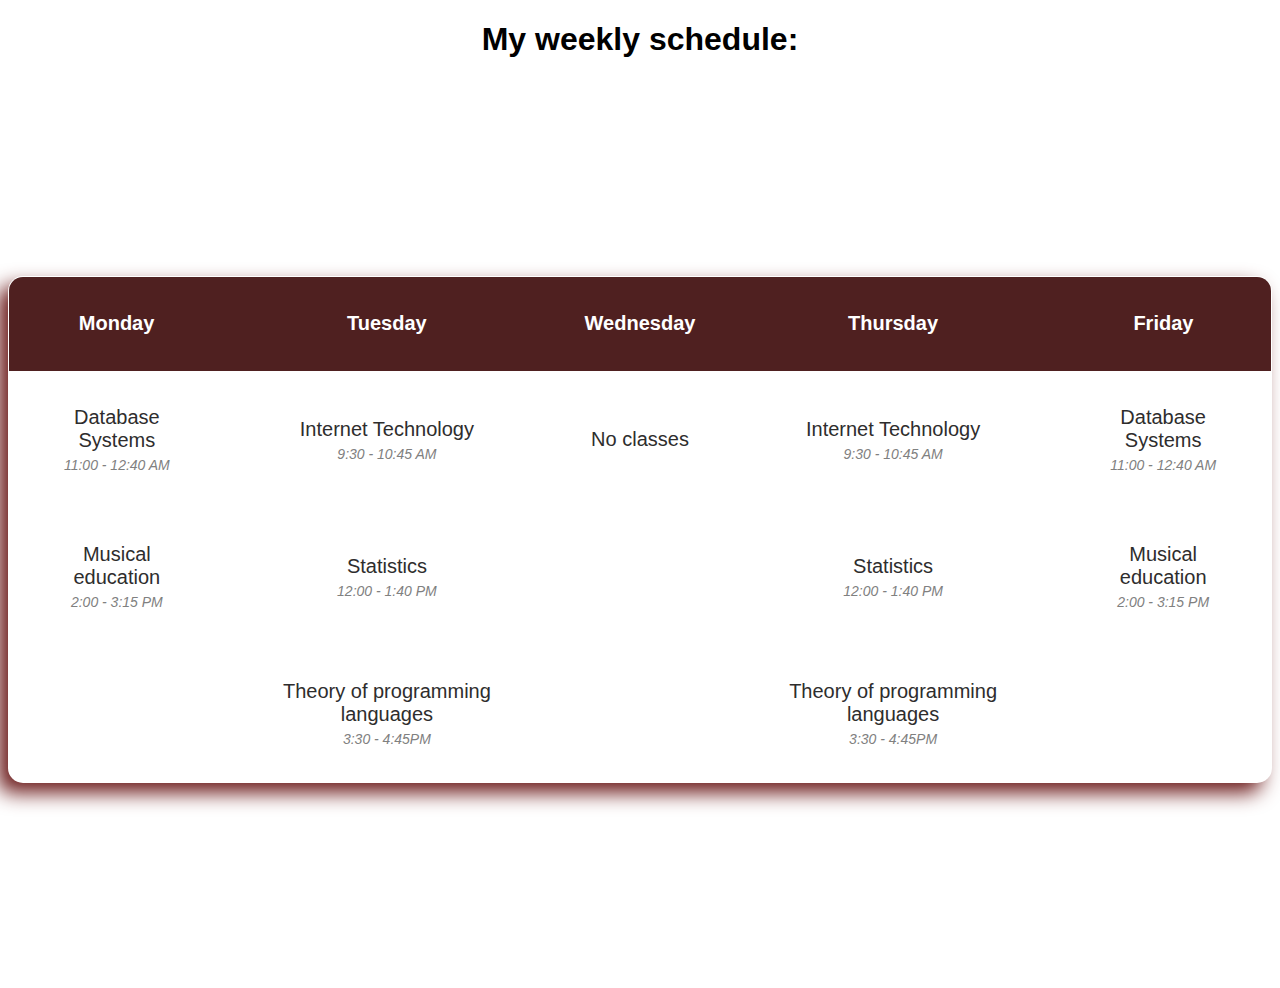
==== schedule.html @ 815a2187 "Add files via upload" ====
<!DOCTYPE html>
<html>
    <head>
        <Link rel="Stylesheet" type="text/css" href="./mystyle.css">
        <title>schedule</title>
    </head>
    <body class="schedulebody">
        <h1>My weekly schedule:</h1>
        <div class="table-container">
            <table>
                <tr>
                    <th>Monday</th>
                    <th>Tuesday</th>
                    <th>Wednesday</th>
                    <th>Thursday</th>
                    <th>Friday</th>
                </tr>
                <tr>
                    <td>Database Systems<br><span class="time">11:00 - 12:40 AM</span></td>
                    <td>Internet Technology<br><span class="time">9:30 - 10:45 AM</span></td>
                    <td>No classes</td>
                    <td>Internet Technology<br><span class="time">9:30 - 10:45 AM</span></td>
                    <td>Database Systems<br><span class="time">11:00 - 12:40 AM</span></td>
                </tr>
                <tr>
                    <td>Musical education<br><span class="time">2:00 - 3:15 PM</span></td>
                    <td>Statistics<br><span class="time">12:00 - 1:40 PM</span></td>
                    <td></td>
                    <td>Statistics<br><span class="time">12:00 - 1:40 PM</span></td>
                    <td>Musical education<br><span class="time">2:00 - 3:15 PM</span></td>
                </tr>
                <tr>
                    <td></td>
                    <td>Theory of programming languages<br><span class="time">3:30 - 4:45PM</span></td>
                    <td></td>
                    <td>Theory of programming languages<br><span class="time">3:30 - 4:45PM</span></td>
                    <td></td>
                </tr>
            </table>
        </div>
    </body>
</html>
---- mystyle.css ----
.navbar {
    display: flex;
    flex-flow: row nowrap;
    justify-content:space-between;
    align-items:center;
}

.nav-links{
    display:flex;
}

.navbar h2{
    font-size: 20px;
    font-family: sans-serif;
    color:rgb(8, 8, 8);
    word-spacing: 2px;
}

.navbar a {
    margin: 2px;
    padding: 25px;
    background-color:rgb(27, 29, 30);
    text-decoration: none;
    text-transform: uppercase;
    color: rgb(206, 202, 195);
    text-align: center;
    font-size: 16px;
    font-family: sans-serif;
    border: 5px solid rgb(27, 29, 30);
    transition: margin 0.2s ease-in-out;
}

.navbar a:hover {
    margin-top: -5px;
}

.pagebody{
    background-color: rgb(27, 29, 30);
}

.howdy{
    color:rgb(206, 202, 195);
    font-family:Helvetica;
    font-size:400px;
    font-weight:700;
    letter-spacing: -27.72px;
    line-height: 400px;
    text-decoration: solid;
    text-transform: uppercase;
    margin:50px;
}

.table-container {
    display: flex; 
    justify-content: center; 
    align-items: center; 
    height: 100vh; 
    margin: 0;
    text-align: center;     
} 

table {
    color: rgb(46, 45, 45);
    background-color: white;
    border-collapse:collapse;
    border: 1px solid white;
    border-radius: 15px; 
    margin: auto;
    overflow: hidden; 
    box-shadow: -10px 10px 20px 0px rgb(109, 29, 29); 
}

th{
    border: 1px solid rgb(79, 32, 32);
    color:white;
    background-color: rgb(79, 32, 32);
}

td, th {
    padding: 35px;
    font-family: Helvetica;
    font-size: 20px;
}

td:hover {
    background: rgb(173, 54, 54);
}

.time {
    font-size: 14px; 
    color: gray; 
    font-style: italic; 
    display: block; 
    margin-top: 5px; 
}

.schedulebody h1{
    color:black;
    font-family: sans-serif;
    text-align: center;    
    animation: slideIn 1s ease-out;
}

.cvbody{
    background:#f9f9f9;
    display:flex;
    justify-content: center;
    align-items: center;
    min-height: 100vh;
}

.container{
    position:relative;
    width:100%;
    max-width: 1000px;
    background: #fff;
    margin:50px;
    box-shadow: -10px 10px 20px 0px red; 
    border-left:50px solid #fff;
    border-right:50px solid #fff;

}

.container .top{
    position: relative;
    display: grid;
    grid-template-columns: 1fr 2fr;
    padding: 40px;
    padding-bottom:0;
}

.container .top .imgbox{
    position:relative;
    width:100%;
    display:flex;
    align-items:center;

}

.container .top .imgbox .box{
    position:relative;
    width:70%;
    min-width:200px;
    border-radius:50%;
    overflow:hidden;
    aspect-ratio: 1;

}

.container .top .imgbox .box img{
    position:absolute;
    top:0;
    left:0;
    width:100%;
    height:100%;
    object-fit: cover;

}

.container .top .ProfileText{
    position:relative;
    padding:40px;
    display:flex;
    align-items: center;

}

.container .top .ProfileText h3{
    font-size:3em;
    letter-spacing:0.1em;
    line-height: 1.2em;
    font-weight: 600;
    color: #333;

}

.container .top .ProfileText h3 span{
    position:relative;
    font-size:0.5em;
    font-weight:300;
    top:-10px;
    
}

.container .contentBox{
    position: relative;
    min-height: 500px;
    display: grid;
    grid-template-columns: 1fr 2fr;
    padding:0 40px 40px;
}

.container .contentBox h3{
    border-left: 5px solid #ff8bb3;
    padding-left:10px;
    line-height:1em;
    font-weight:600;
    color:#333;
    letter-spacing:0.1em;
    margin-bottom:20px;
    margin-top:50px;
    
}

.container .contentBox ul{
    position:relative;
    margin:10px 0;

}

.container .contentBox ul li{
    list-style:none;
    margin:25px 0;
    line-height:1em;
    color:#333;
    cursor:pointer;
    display:flex;

}

.container .contentBox ul li ion-icon{
    font-size: 1.2em;
    margin-right:10px;
    color:#3590d2;
    
}

.container .contentBox ul.education li{
    flex-direction:column;
    margin:25px 0;

}

h5{
    color:#3590d2;
}

h4{
    color:#333;
    font-weight:500;
    margin:5px 0
}

h6{
    color:#666;
    font-weight:300;
    font-size:1em;
}

.language li span{
    color:#333;
    font-size: 16px;
    font-weight:500;
}

.language .percent{
    position:relative;
    width:100%;
    background:#e3e3e3;
    height:6px;
    margin-top:15px;
    margin-bottom:10px;
    display:block;
    overflow:hidden;

}

.language .percent div{
    position:absolute;
    top:0;
    left:0;
    height:100%;
    background:#3590d2;

}


.container .contentBox ul.interests{
    position:relative;
    display:grid;
    grid-template-columns: 1fr 1fr;
    
}

.container .contentBox ul.interests li{
    display:flex;
    align-items:center;
    gap:10px;
    margin:20px 0;
}

.container .contentBox ul.interests li .icon{
    position:relative;
    width:40px;
    height:40px;
    background:#3590d2;
    color:#fff;
    border-radius:5px;
    display:flex;
    justify-content:center;
    align-items:center;

}

.container .contentBox ul.interests li .icon ion-icon{
    color:#fff;
    margin-right:0;

}

p{
    font-style:300;
    color:#333;

}

.rightside{
    padding-left:40px;

}

.contact-body{
    background: linear-gradient(to bottom, #f9f9f9, #ececec);
    display:flex;
    justify-content: center;
    align-items:start;
    min-height: 100vh;
}

.contact-container{
    border-radius: 15px;
    position:relative;
    width:100%;
    max-width: 1000px;
    background: #fff;
    margin:50px;
    box-shadow: -10px 10px 20px 0px red; 
    border-left:50px solid #fff;
    border-right:50px solid #fff;

}

.contact-container h3{
    font-size:50px;
    text-align:center;
    color: black;
    animation: slideIn 1s ease-out;
}

@keyframes slideIn {
    from {
        transform: translateY(-50px);
        opacity: 0;
    }
    to {
        transform: translateY(0);
        opacity: 1;
    }
}

.form-group {
    display: flex;
    align-items: center; 
    margin-bottom: 35px; 
}

.form-group label {
    color:black;
    font-size:20px;
    width: 100px; 
    margin-right: 10px; 
    text-align: right; 
}

.form-group input {
    border-radius: 5px; 
    border: 1px solid #ccc; 
    width: 300px;
    height: 35px;
    background-color: white;
    color: black;
}


.form-group label[for="message"] {
    align-self: flex-start;
    margin-top: 5px; 
}

.form-group textarea {
    border-radius: 5px; 
    padding: 10px;
    border: 1px solid #ccc; 
    width: 300px;
    height: 150px;
    resize: none;
    background-color: white;
    color: black;
}

.form-group input[type="submit"] {
    border-radius: 5px;
    width:150px;
    height:50px;
    text-align: center;
    margin-left:110px;
    cursor: pointer;
    background-color: rgb(152, 42, 42);
    font-size:16px;
    color:white;
}

.form-group input:hover,
.form-group textarea:hover {
    background-color: #f0f0f0;  
    transition: background-color 0.3s ease;
}

.form-group input[type="submit"]:hover {
    background-color: #d43f3f; 
    cursor: pointer;
    transition: red 0.3s ease;
}

.form-group input:focus,
.form-group textarea:focus {
    box-shadow: 0 0 8px rgba(0, 0, 0, 0.2);
    border-color: #d43f3f;  
    outline: none;  
}
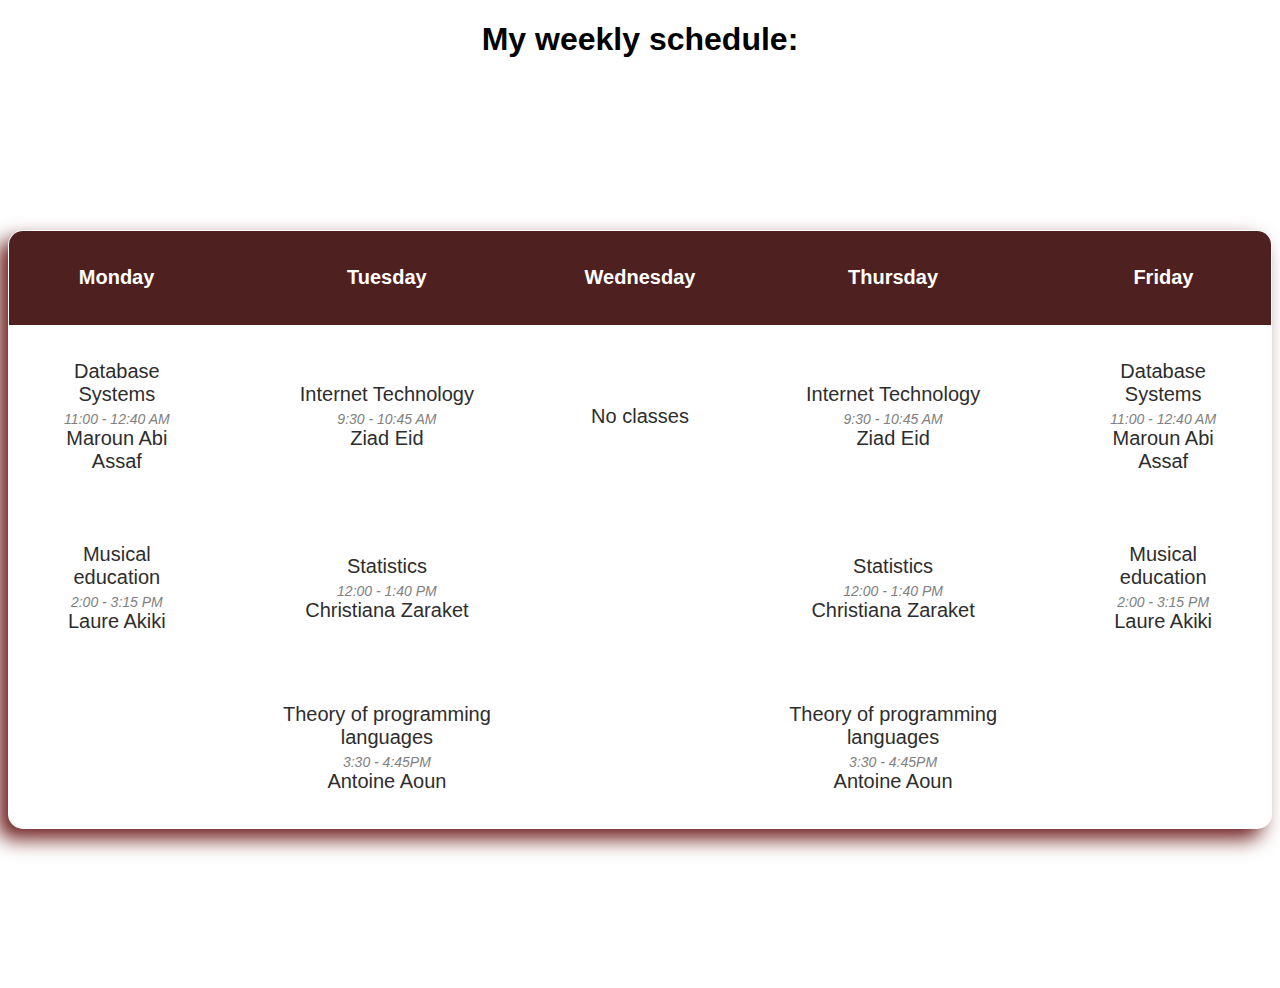
==== commit fcd7a158: "Update schedule.html" ====
--- a/schedule.html
+++ b/schedule.html
@@ -16,24 +16,24 @@
                     <th>Friday</th>
                 </tr>
                 <tr>
-                    <td>Database Systems<br><span class="time">11:00 - 12:40 AM</span></td>
-                    <td>Internet Technology<br><span class="time">9:30 - 10:45 AM</span></td>
+                    <td class="parentCell">Database Systems<br><span class="time">11:00 - 12:40 AM</span><span class="tooltip">Maroun Abi Assaf</span> </td>
+                    <td class="parentCell">Internet Technology<br><span class="time">9:30 - 10:45 AM</span><span class="tooltip">Ziad Eid</span> </td>
                     <td>No classes</td>
-                    <td>Internet Technology<br><span class="time">9:30 - 10:45 AM</span></td>
-                    <td>Database Systems<br><span class="time">11:00 - 12:40 AM</span></td>
+                    <td class="parentCell">Internet Technology<br><span class="time">9:30 - 10:45 AM</span><span class="tooltip">Ziad Eid</span> </td>
+                    <td class="parentCell">Database Systems<br><span class="time">11:00 - 12:40 AM</span><span class="tooltip">Maroun Abi Assaf</span> </td>
                 </tr>
                 <tr>
-                    <td>Musical education<br><span class="time">2:00 - 3:15 PM</span></td>
-                    <td>Statistics<br><span class="time">12:00 - 1:40 PM</span></td>
+                    <td class="parentCell">Musical education<br><span class="time">2:00 - 3:15 PM</span><span class="tooltip">Laure Akiki</span> </td>
+                    <td class="parentCell">Statistics<br><span class="time">12:00 - 1:40 PM</span><span class="tooltip">Christiana Zaraket</span> </td>
                     <td></td>
-                    <td>Statistics<br><span class="time">12:00 - 1:40 PM</span></td>
-                    <td>Musical education<br><span class="time">2:00 - 3:15 PM</span></td>
+                    <td class="parentCell">Statistics<br><span class="time">12:00 - 1:40 PM</span><span class="tooltip">Christiana Zaraket</span> </td>
+                    <td class="parentCell">Musical education<br><span class="time">2:00 - 3:15 PM</span><span class="tooltip">Laure Akiki</span> </td>
                 </tr>
                 <tr>
                     <td></td>
-                    <td>Theory of programming languages<br><span class="time">3:30 - 4:45PM</span></td>
+                    <td class="parentCell">Theory of programming languages<br><span class="time">3:30 - 4:45PM</span><span class="tooltip">Antoine Aoun</span> </td>
                     <td></td>
-                    <td>Theory of programming languages<br><span class="time">3:30 - 4:45PM</span></td>
+                    <td class="parentCell">Theory of programming languages<br><span class="time">3:30 - 4:45PM</span><span class="tooltip">Antoine Aoun</span> </td>
                     <td></td>
                 </tr>
             </table>
